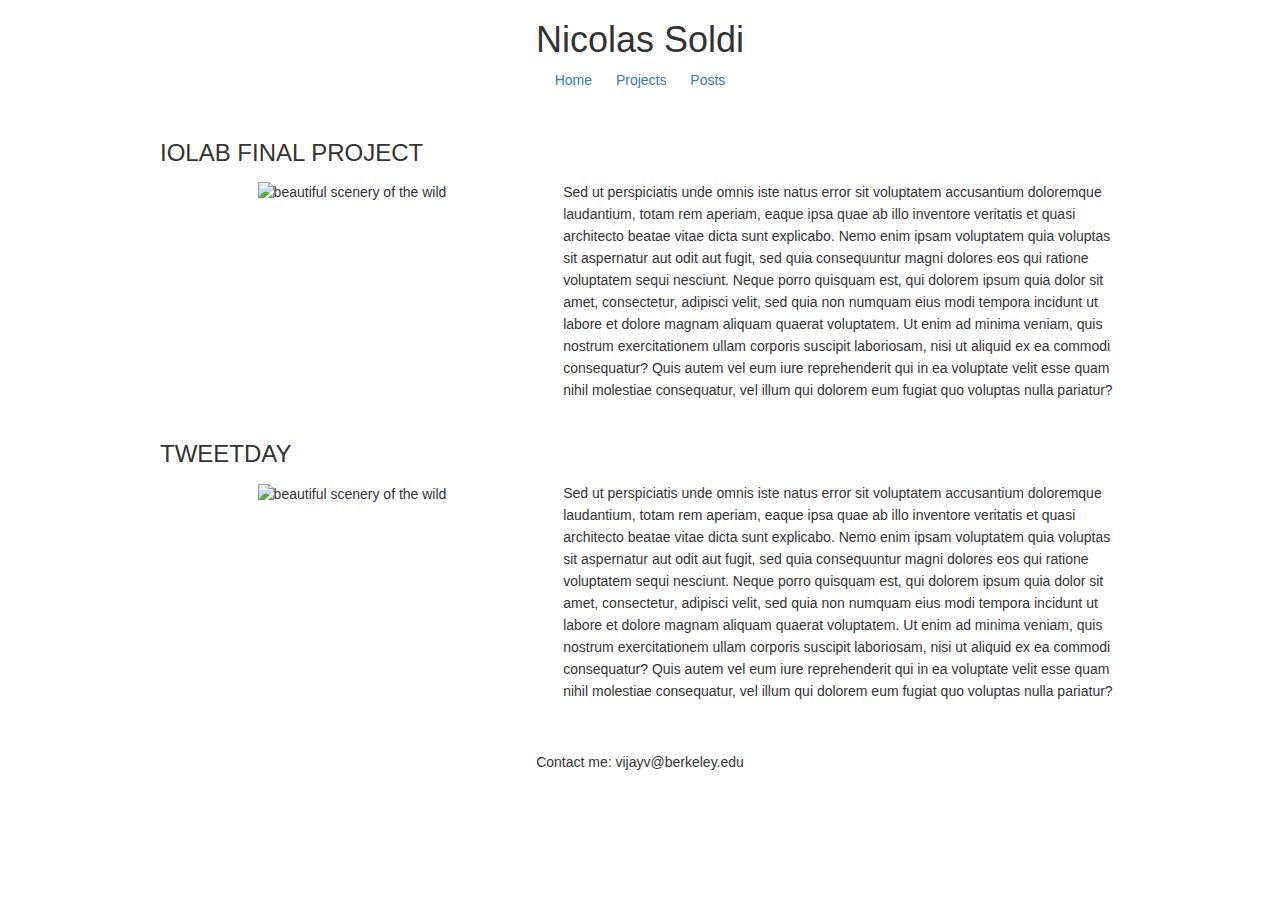
==== Homework-3/index.html @ b24b9279 "Innitial commit for HW3" ====
<!DOCTYPE html>

<html>
	<head>
		<meta charset="UTF-8">
		<meta name="viewport" content="width=device-width, initial-scale=1">
		<title>Vijay Velagapudi</title>
		<!-- Load stylesheets based on viewport  -->
		<link rel="stylesheet" type="text/css" href="main.css">
		<link rel="stylesheet" type="text/css" media="(max-width: 667px)" href="small.css">
		<link rel="stylesheet" type="text/css" media="(min-width: 668px) and (max-width: 800px)" href="medium.css">
		<!-- Load in custom fonts -->
		<link href='https://fonts.googleapis.com/css?family=Lobster' rel='stylesheet' type='text/css'>
		<link href='https://fonts.googleapis.com/css?family=Arimo' rel='stylesheet' type='text/css'>

		<!-- Load Bootstrap CSS via CDN url -->
		<link rel="stylesheet" type="text/css" href="https://maxcdn.bootstrapcdn.com/bootstrap/3.3.6/css/bootstrap.min.css">
	</head>

	<body>
		<header>
			<h1 id="site-title">Nicolas Soldi</h1>
			<nav id="navigation">
				<a class="nav-button" href="#">Home</a>
				<a class="nav-button" href="#projects">Projects</a>
				<a class="nav-button" href="#posts">Posts</a>
			</nav>
		</header>

		<div class="main-container">

			<h3 class="project-title">IOLab Final Project</h3>
			<div id="project-1" class="project">
				<div class="project-image">
					<img src="http://placehold.it/450x300" alt="beautiful scenery of the wild">
				</div>
				<div class="project-detail">
					<p>Sed ut perspiciatis unde omnis iste natus error sit voluptatem accusantium doloremque laudantium, totam rem aperiam, eaque ipsa quae ab illo inventore veritatis et quasi architecto beatae vitae dicta sunt explicabo. Nemo enim ipsam voluptatem quia voluptas sit aspernatur aut odit aut fugit, sed quia consequuntur magni dolores eos qui ratione voluptatem sequi nesciunt. Neque porro quisquam est, qui dolorem ipsum quia dolor sit amet, consectetur, adipisci velit, sed quia non numquam eius modi tempora incidunt ut labore et dolore magnam aliquam quaerat voluptatem. Ut enim ad minima veniam, quis nostrum exercitationem ullam corporis suscipit laboriosam, nisi ut aliquid ex ea commodi consequatur? Quis autem vel eum iure reprehenderit qui in ea voluptate velit esse quam nihil molestiae consequatur, vel illum qui dolorem eum fugiat quo voluptas nulla pariatur?</p>
				</div>
			</div>

			<h3 class="project-title">Tweetday</h3>
			<div id="project-2" class="project">
				<div class="project-image">
					<img src="http://placehold.it/450x300" alt="beautiful scenery of the wild">
				</div>
				<div class="project-detail">
					<p>Sed ut perspiciatis unde omnis iste natus error sit voluptatem accusantium doloremque laudantium, totam rem aperiam, eaque ipsa quae ab illo inventore veritatis et quasi architecto beatae vitae dicta sunt explicabo. Nemo enim ipsam voluptatem quia voluptas sit aspernatur aut odit aut fugit, sed quia consequuntur magni dolores eos qui ratione voluptatem sequi nesciunt. Neque porro quisquam est, qui dolorem ipsum quia dolor sit amet, consectetur, adipisci velit, sed quia non numquam eius modi tempora incidunt ut labore et dolore magnam aliquam quaerat voluptatem. Ut enim ad minima veniam, quis nostrum exercitationem ullam corporis suscipit laboriosam, nisi ut aliquid ex ea commodi consequatur? Quis autem vel eum iure reprehenderit qui in ea voluptate velit esse quam nihil molestiae consequatur, vel illum qui dolorem eum fugiat quo voluptas nulla pariatur?</p>
				</div>
			</div>

		</div>

		<footer>
			<span>Contact me: vijayv@berkeley.edu</span>
		</footer>
	</body>
</html>
---- Homework-3/main.css ----
/*----------------- CSS RESET ------------------*/

html, body, div, span, applet, object, iframe,
h1, h2, h3, h4, h5, h6, p, blockquote, pre,
a, abbr, acronym, address, big, cite, code,
del, dfn, em, img, ins, kbd, q, s, samp,
small, strike, strong, sub, sup, tt, var,
b, u, i, center,
dl, dt, dd, ol, ul, li,
fieldset, form, label, legend,
table, caption, tbody, tfoot, thead, tr, th, td,
article, aside, canvas, details, embed,
figure, figcaption, footer, header, hgroup,
menu, nav, output, ruby, section, summary,
time, mark, audio, video {
	margin: 0;
	padding: 0;
	border: 0;
	font-size: 100%;
	font: inherit;
	vertical-align: baseline;
}
/* HTML5 display-role reset for older browsers */
article, aside, details, figcaption, figure,
footer, header, hgroup, menu, nav, section {
	display: block;
}
body {
	line-height: 1;
}
ol, ul {
	list-style: none;
}
blockquote, q {
	quotes: none;
}
blockquote:before, blockquote:after,
q:before, q:after {
	content: '';
	content: none;
}
table {
	border-collapse: collapse;
	border-spacing: 0;
}

/*----------------- CSS RESET ------------------*/

body {
	margin-top: 30px;
	font-size: 18px;
}

a {
	text-decoration: none;
	color: #FC9E4F;
}

a:hover {
	color: #020122;
}

h1 {
	font-family: 'Lobster', cursive;
	font-size: 2em;
	color: #020122;
}

h3 {
	text-transform: uppercase;
	font-size: 1.4em;
	color: #d33e43;
}

header, footer {
	margin: 15px 0;
	text-align: center;
}

html {
	font-family: 'Arimo', sans-serif;
}

img {
	height: auto;
	width: 100%;
}

nav {
	margin: 10px;
}

nav a {
	margin: 10px;
}

p {
	line-height: 22px;
}

.main-container {
	display: flex;
	flex-wrap: wrap;
	width: 960px;
	margin: 30px auto;
}

.project-title {
	margin-bottom: 15px;
}

.project {
	display: flex;
	flex-wrap: wrap;
	margin-bottom: 10px;
}

.project-image {
	text-align: center;
	width: 40%;
}

.project-detail {
	margin-left: 2%;
	width: 58%;
}
---- Homework-3/small.css ----
body {
	margin: 20px 0;
	font-size: 18px;
}

header a {
	padding: 10px;
}
Q
nav {
	margin: 20px;
}

nav a {
	margin: 5px;
}

.main-container, .project-image, .project-detail {
	width: 100%;
	margin: inherit 0;
}

.project {
	margin-bottom: 2em;
}
---- Homework-3/medium.css ----
nav {
	margin: 20px;
}

nav a {
	margin: 10px;
}

.main-container, .project-image, .project-detail {
	width: 100%;
	margin: inherit 0;
}

.project {
	margin-bottom: 2em;
}

.project-detail {
  margin-bottom: 10px;
}
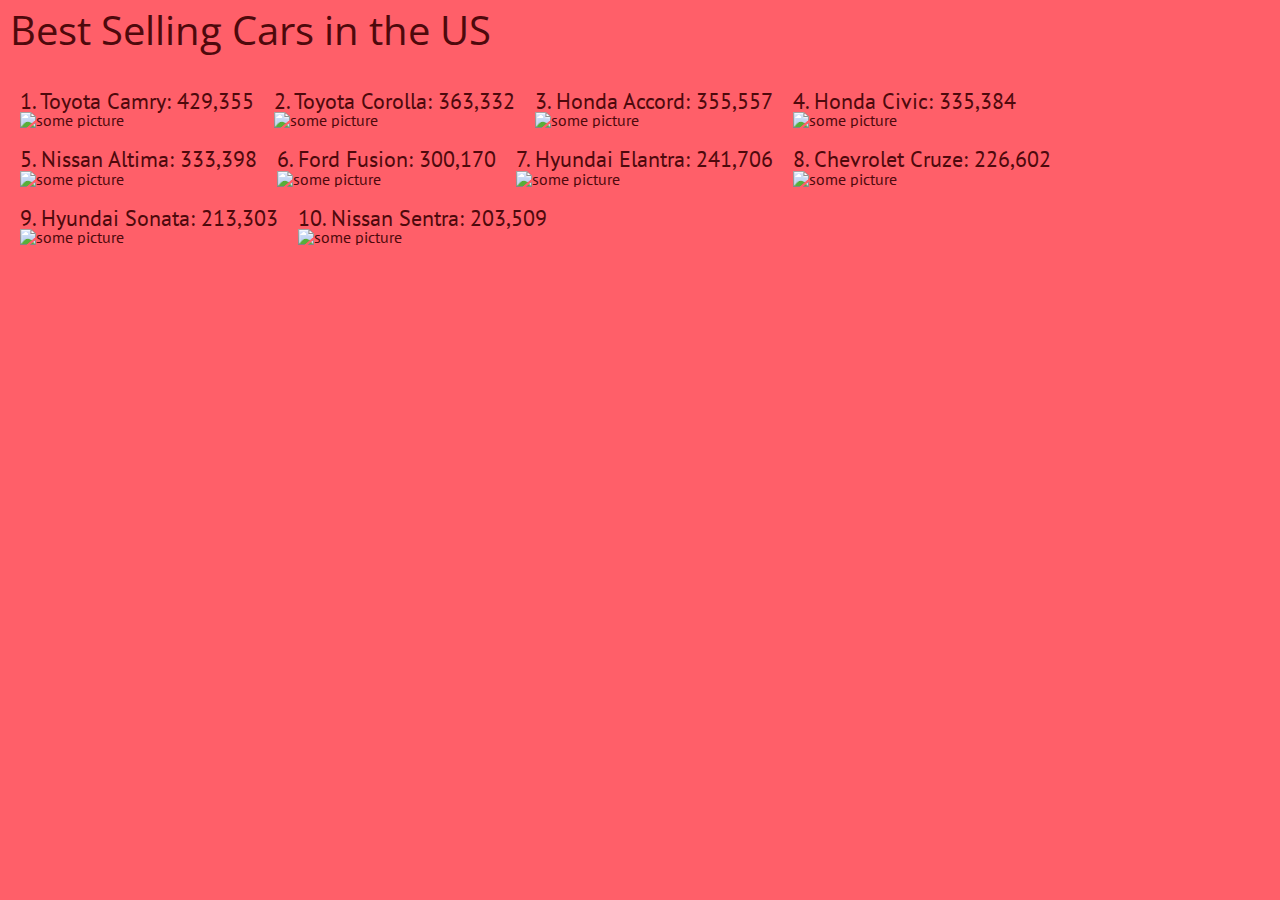
==== commit 4760f08c: "HW3 finished design" ====
--- a/Homework-3/index.html
+++ b/Homework-3/index.html
@@ -4,55 +4,93 @@
 	<head>
 		<meta charset="UTF-8">
 		<meta name="viewport" content="width=device-width, initial-scale=1">
-		<title>Vijay Velagapudi</title>
-		<!-- Load stylesheets based on viewport  -->
+		<title>Top US Cars</title>
+		<link href='https://fonts.googleapis.com/css?family=PT+Sans' rel='stylesheet' type='text/css'>
+		<link href='https://fonts.googleapis.com/css?family=Open+Sans:800italic' rel='stylesheet' type='text/css'>
 		<link rel="stylesheet" type="text/css" href="main.css">
-		<link rel="stylesheet" type="text/css" media="(max-width: 667px)" href="small.css">
-		<link rel="stylesheet" type="text/css" media="(min-width: 668px) and (max-width: 800px)" href="medium.css">
-		<!-- Load in custom fonts -->
-		<link href='https://fonts.googleapis.com/css?family=Lobster' rel='stylesheet' type='text/css'>
-		<link href='https://fonts.googleapis.com/css?family=Arimo' rel='stylesheet' type='text/css'>
-
-		<!-- Load Bootstrap CSS via CDN url -->
-		<link rel="stylesheet" type="text/css" href="https://maxcdn.bootstrapcdn.com/bootstrap/3.3.6/css/bootstrap.min.css">
+		<link rel="stylesheet" type="text/css" media="(max-width: 550px)" href="small.css">
+		<link rel="stylesheet" type="text/css" media="(min-width: 551px) and (max-width: 850px)" href="medium.css">
+		
+		<!-- <link rel="stylesheet" type="text/css" href="https://maxcdn.bootstrapcdn.com/bootstrap/3.3.6/css/bootstrap.min.css"> -->
 	</head>
 
 	<body>
-		<header>
-			<h1 id="site-title">Nicolas Soldi</h1>
-			<nav id="navigation">
-				<a class="nav-button" href="#">Home</a>
-				<a class="nav-button" href="#projects">Projects</a>
-				<a class="nav-button" href="#posts">Posts</a>
-			</nav>
-		</header>
+
+		<h1 id="main-title">Best Selling Cars in the US</h1>
 
 		<div class="main-container">
 
-			<h3 class="project-title">IOLab Final Project</h3>
-			<div id="project-1" class="project">
-				<div class="project-image">
-					<img src="http://placehold.it/450x300" alt="beautiful scenery of the wild">
-				</div>
-				<div class="project-detail">
-					<p>Sed ut perspiciatis unde omnis iste natus error sit voluptatem accusantium doloremque laudantium, totam rem aperiam, eaque ipsa quae ab illo inventore veritatis et quasi architecto beatae vitae dicta sunt explicabo. Nemo enim ipsam voluptatem quia voluptas sit aspernatur aut odit aut fugit, sed quia consequuntur magni dolores eos qui ratione voluptatem sequi nesciunt. Neque porro quisquam est, qui dolorem ipsum quia dolor sit amet, consectetur, adipisci velit, sed quia non numquam eius modi tempora incidunt ut labore et dolore magnam aliquam quaerat voluptatem. Ut enim ad minima veniam, quis nostrum exercitationem ullam corporis suscipit laboriosam, nisi ut aliquid ex ea commodi consequatur? Quis autem vel eum iure reprehenderit qui in ea voluptate velit esse quam nihil molestiae consequatur, vel illum qui dolorem eum fugiat quo voluptas nulla pariatur?</p>
+			<div class="car-bloc">
+				<h3 class="car-title">1. Toyota Camry: 429,355</h3>
+				<div class="project-img-container" class="project">
+					<img src="http://placehold.it/350x280?text=Toyota" alt="some picture">
 				</div>
 			</div>
 
-			<h3 class="project-title">Tweetday</h3>
-			<div id="project-2" class="project">
-				<div class="project-image">
-					<img src="http://placehold.it/450x300" alt="beautiful scenery of the wild">
+			<div class="car-bloc">
+				<h3 class="car-title">2. Toyota Corolla: 363,332</h3>
+				<div class="project-img-container" class="project">
+					<img src="http://placehold.it/350x280?text=Toyota" alt="some picture">
 				</div>
-				<div class="project-detail">
-					<p>Sed ut perspiciatis unde omnis iste natus error sit voluptatem accusantium doloremque laudantium, totam rem aperiam, eaque ipsa quae ab illo inventore veritatis et quasi architecto beatae vitae dicta sunt explicabo. Nemo enim ipsam voluptatem quia voluptas sit aspernatur aut odit aut fugit, sed quia consequuntur magni dolores eos qui ratione voluptatem sequi nesciunt. Neque porro quisquam est, qui dolorem ipsum quia dolor sit amet, consectetur, adipisci velit, sed quia non numquam eius modi tempora incidunt ut labore et dolore magnam aliquam quaerat voluptatem. Ut enim ad minima veniam, quis nostrum exercitationem ullam corporis suscipit laboriosam, nisi ut aliquid ex ea commodi consequatur? Quis autem vel eum iure reprehenderit qui in ea voluptate velit esse quam nihil molestiae consequatur, vel illum qui dolorem eum fugiat quo voluptas nulla pariatur?</p>
+			</div>
+
+			<div class="car-bloc">
+				<h3 class="car-title">3. Honda Accord: 355,557</h3>
+				<div class="project-img-container" class="project">
+					<img src="http://placehold.it/350x280?text=Honda" alt="some picture">
+				</div>
+			</div>
+
+			<div class="car-bloc">
+				<h3 class="car-title">4. Honda Civic: 335,384</h3>
+				<div class="project-img-container" class="project">
+					<img src="http://placehold.it/350x280?text=Honda" alt="some picture">
+				</div>
+			</div>
+
+			<div class="car-bloc">
+				<h3 class="car-title">5. Nissan Altima: 333,398</h3>
+				<div class="project-img-container" class="project">
+					<img src="http://placehold.it/350x280?text=Nissan" alt="some picture">
+				</div>
+			</div>
+
+			<div class="car-bloc">
+				<h3 class="car-title">6. Ford Fusion: 300,170</h3>
+				<div class="project-img-container" class="project">
+					<img src="http://placehold.it/350x280?text=Ford" alt="some picture">
+				</div>
+			</div>
+
+			<div class="car-bloc">
+				<h3 class="car-title">7. Hyundai Elantra: 241,706</h3>
+				<div class="project-img-container" class="project">
+					<img src="http://placehold.it/350x280?text=Hyundai" alt="some picture">
+				</div>
+			</div>
+
+			<div class="car-bloc">
+				<h3 class="car-title">8. Chevrolet Cruze: 226,602</h3>
+				<div class="project-img-container" class="project">
+					<img src="http://placehold.it/350x280?text=Chevrolet" alt="some picture">
+				</div>
+			</div>
+
+			<div class="car-bloc">
+				<h3 class="car-title">9. Hyundai Sonata: 213,303</h3>
+				<div class="project-img-container" class="project">
+					<img src="http://placehold.it/350x280?text=Hyundai" alt="some picture">
+				</div>
+			</div>
+
+			<div class="car-bloc">
+				<h3 class="car-title">10. Nissan Sentra: 203,509 </h3>
+				<div class="project-img-container" class="project">
+					<img src="http://placehold.it/350x280?text=Nissan" alt="some picture">
 				</div>
 			</div>
 
 		</div>
 
-		<footer>
-			<span>Contact me: vijayv@berkeley.edu</span>
-		</footer>
 	</body>
 </html>
--- a/Homework-3/main.css
+++ b/Homework-3/main.css
@@ -46,81 +46,56 @@
 
 /*----------------- CSS RESET ------------------*/
 
+
+
 body {
-	margin-top: 30px;
-	font-size: 18px;
-}
-
-a {
-	text-decoration: none;
-	color: #FC9E4F;
-}
-
-a:hover {
-	color: #020122;
+	background-color: #ff5f69;
+	font-family: 'PT Sans', sans-serif;
+	color: #4e090c;
 }
 
 h1 {
-	font-family: 'Lobster', cursive;
-	font-size: 2em;
-	color: #020122;
+	font-family: 'Open Sans', sans-serif;
+	font-size: 2.5em;
+	margin: 10px 0 0 10px;
+	color: #4e090c;
 }
 
 h3 {
-	text-transform: uppercase;
 	font-size: 1.4em;
-	color: #d33e43;
-}
-
-header, footer {
-	margin: 15px 0;
-	text-align: center;
-}
-
-html {
-	font-family: 'Arimo', sans-serif;
-}
-
-img {
-	height: auto;
-	width: 100%;
-}
-
-nav {
-	margin: 10px;
-}
-
-nav a {
-	margin: 10px;
-}
-
-p {
-	line-height: 22px;
 }
 
 .main-container {
 	display: flex;
 	flex-wrap: wrap;
-	width: 960px;
+	max-width: 1300px;
 	margin: 30px auto;
+	margin-left: 10px;
 }
 
-.project-title {
-	margin-bottom: 15px;
+.car-bloc {
+	/*border: 1px dotted white;*/
+	margin: 10px;
 }
 
-.project {
-	display: flex;
-	flex-wrap: wrap;
-	margin-bottom: 10px;
+.car-bloc .project-img-container > img { 
+	width: 100%;
+	height: 100%;
 }
 
-.project-image {
-	text-align: center;
-	width: 40%;
+@media (max-width: 500px) {
+
+	.main-container {
+		margin-left: 0px;
+	}
+
+ 	.car-bloc {
+		margin: 0 0 20px 0;
+		width: 100%;
+	}
+
 }
 
-.project-detail {
-	margin-left: 2%;
-	width: 58%;
-}
+
+
+
